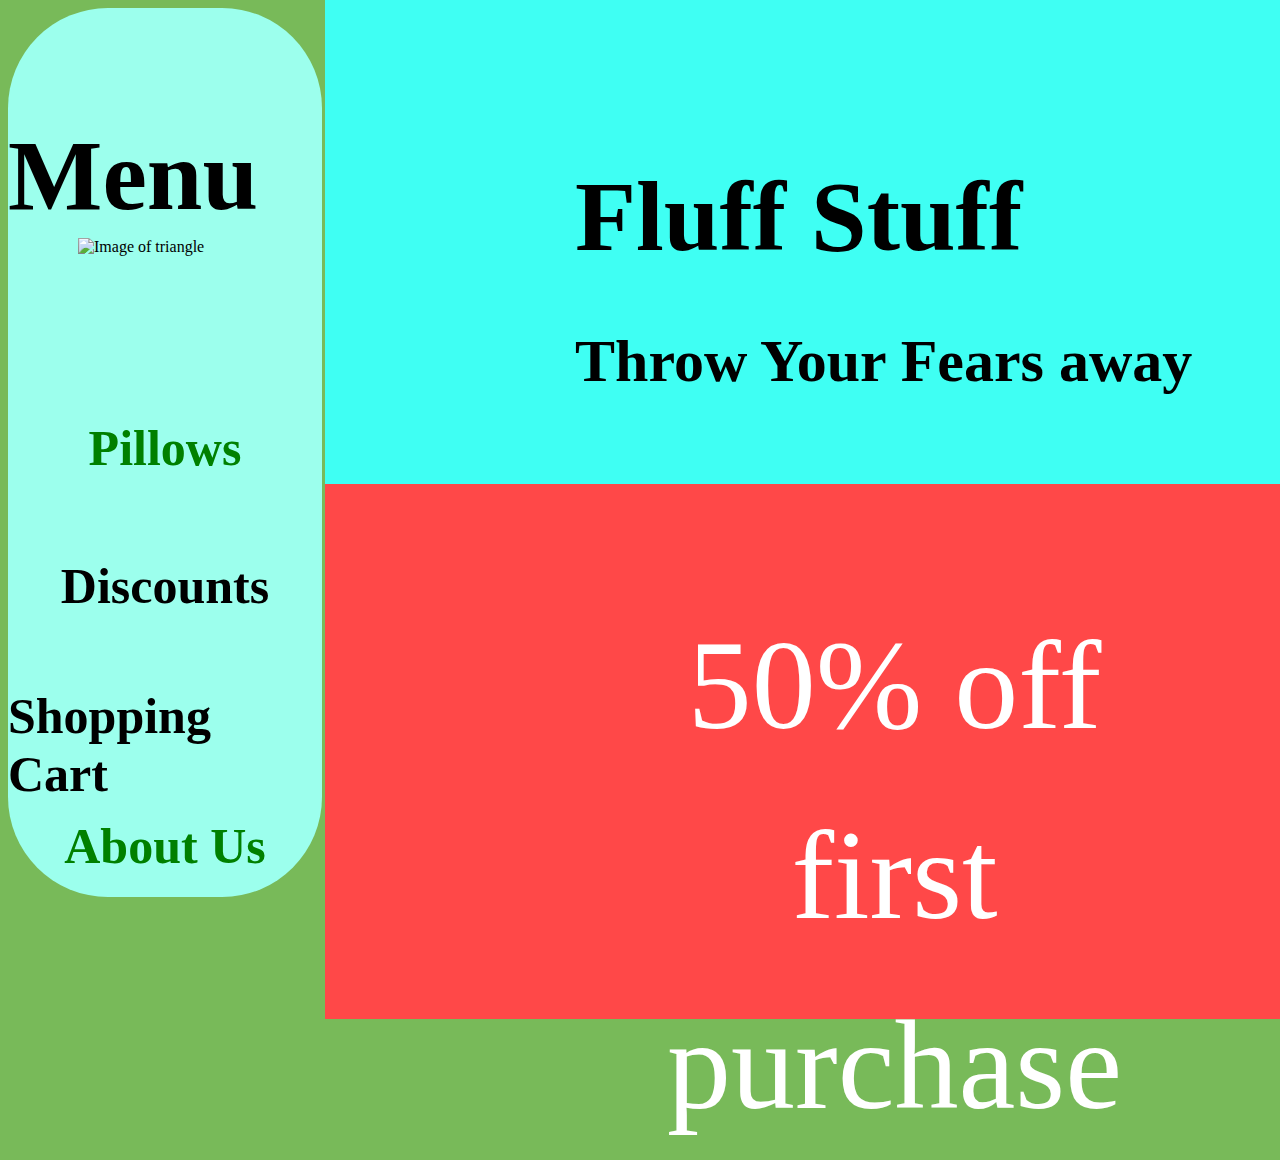
==== index.html @ adadfef4 "Renamed Index" ====
<!DOCTYPE html>
<html lang="en">
  <!-- Below is the header tag on HTML providigng the important introductory information to the page-->
<head>
  <meta charset="UTF-8">
  <meta http-equiv="X-UA-Compatible" content="IE=edge">
  <meta name="viewport" content="width=device-width, initial-scale=1.0">

  <link rel="stylesheet" href = "styles.css">
  <title>Home Page</title>
</head>
<!-- This is the body of the HTML code where the code is inputted.  -->
<body>
  <!-- This is the Div of the Title square and all the text elements within it.  -->
  <div class="titlesquare">
    <h1 class="MainTitle">Fluff Stuff</h1>
    <h2 class="tagline"> Throw Your Fears away</h2>
  </div>
  <!-- This is the Div of the Discount square and all the text elements within it.  -->
  <div class ="discountsquare">
    <h2 class="sales"> 50% off first purchase </h2>
  </div>  
  <!-- This is the Div of the Menu square and all the text elements within it.  -->
  <div class="menusquare">
    <div class= "menutitle"> Menu </div>
      <div class="triangle">
       <img src="https://upload.wikimedia.org/wikipedia/commons/thumb/3/3e/Black_triangle_with_thick_white_border.svg/1200px-Black_triangle_with_thick_white_border.svg.png" alt="Image of triangle" class="standardcouchpillowphoto">
    <div class="menu-row">
    </div>
    </div>
    <!-- Each row of the menu item is seen here with two links -->
    <div class="menu-row">
      <h2 class="menu-text"> <a href="http://127.0.0.1:5500/ProductBrowsingPage.html">
        <!-- <u> -->
        Pillows
      <!-- </u> -->
        </a>
      </h2>
      <div class="triangle2"></div>
    </div>
    
    <div class="menu-row">
      <h3 class="menu-text">
        Discounts
      </h3>
    </div>
    <div class="menu-row">
      <h3 class="menu-text">
        Shopping Cart
      </h3>
    </div>
    <div class="menu-row">
      <h3 class="menu-text"> <a href="http://127.0.0.1:5500/Aboutus.html">
        About Us
      </a>
      </h3>
    </div>


</body>
</html>
---- styles.css ----
/* Color of the background of the webpage */
body{
    background-color: #78BA59;
}
/* UNIVERSAL MENU BAR FOR ALL PAGES */
/* the below methods are all part of the menu option/characters on all web page */

    
.menusquare{
    flex-direction: column;   
    display: flex;
    width: 314px;
    height: 889px;
    justify-content:space-evenly;
    background: #9CFFED;
    border-radius: 100px;
    }
.triangle {
    position: relative;
    left: -230px;
    top: -20px;
     }
    
.menu-text{
    font-size: 50px;
    font-family: "Loved by the King"
}

.menu-row{
    height: 30px;
    display: flex;
    justify-content: center;

}

.menutitle{
    /* position: absolute;
    width: 285px; */
    height: 40px;
    /* left: 15px;
    top: 0px; */
    font-family: "Open Sans";
    font-style: normal;
    font-weight: bold;
    font-size: 100px;
    line-height: 136px;
    
    color: #000000;
    }
    
#pillowsmain{
        position: absolute;
        width: 144px;
        height: 102px;
        left: 86px;
        top: 305px;
        font-family: "Loved by the King";
        font-style: normal;
        font-weight: normal;
        font-size: 50px;
        line-height: 86px;
        text-align: center;
        color: #000000;
    }
    
#discountsmain{
        position: absolute;
        width: 144px;
        height: 102px;
        left: 86px;
        top: 415px;
        font-family: "Loved by the King";
        font-style: normal;
        font-weight: normal;
        font-size: 50px;
        line-height: 86px;
        text-align: center;
        color: #000000;
    }
    /* Only for Product Browsing Page */
#DiscountApplied{
        font-family: "Open Sans";
        font-style: normal;
        font-weight: bold;
        font-size: 18px;
        line-height: 50px;
        text-align: center;
        width: 174.49px;
        height: 31.63px;
        left: 130px;
        top: 150px;

        color: #FFFFFF;

        position: absolute;
        width: 209.18px;
        height: 50px;
        left: 130px;
        top: 620px;

        background: #770000;
        border-radius: 100px;

    }
    
#shoppingmain{
        position: absolute;
        width: 144px;
        height: 102px;
        left: 86px;
        top: 528px;
        font-family: "Loved by the King";
        font-style: normal;
        font-weight: normal;
        font-size: 50px;
        line-height: 80px;
        text-align: center;
        color: #000000;
    }
    
#aboutusmain{
        position: absolute;
        width: 144px;
        height: 102px;
        left: 86px;
        top: 700px;
        font-family: "Loved by the King";
        font-style: normal;
        font-weight: normal;
        font-size: 50px;
        line-height: 86px;
        text-align: center;
        color: #000000;
    }

    /* HOME PAGE */
/* the main title on the home page */
.MainTitle{
    position: absolute;
    width: 497px;
    height: 136px;
    left: 250px;
    top: 82px;
    font-family: "Open Sans";
    font-style: normal;
    font-weight: bold;
    font-size: 100px;
    line-height: 136px;
    color: #000000;

}
.titlesquare{
    position: absolute;
    width: 1115px;
    height: 484px;
    left: 325px;
    top: 0px;
    background: #3FFFF3;
    }
/* the tag line on the home page */
.tagline{
    position: absolute;
    width: 792px;
    height: 75px;
    left: 250px;
    top: 270px;
    font-family: "Open Sans";
    font-style: normal;
    font-weight: bold;
    font-size: 60px;
    line-height: 82px;
    color: #000000;

}
/* the discount section on the home page */
.sales{
    position: absolute;
    width: 539px;
    height: 442px;
    left: 300px;
    top: 0px;
    font-family: "Loved by the King";
    font-style: normal;
    font-weight: normal;
    font-size: 800%;
    line-height: 190px;
    text-align: center;

color: #FFFFFF; 
}
.discountsquare{
    position: absolute;
    width: 1115px;
    height: 535px;
    left: 325px;
    top: 484px;
    
    background: #FF4848;
    }


    /* PRODUCT BROWING PAGE */


/* Universal Header */
.Mainheader{
    position: relative;
    width: 350px;
    height: 295px;
    left: 400px;
    top: -150px;
    font-family: Loved by the King;
    font-style: normal;
    font-weight: normal;
    font-size: 200px;
    line-height: 345px;
    text-align: center;
    color: #FFFFFF;
}
.titlesquareproductpage{
    position: absolute;
    width: 1095px;
    height: 306px;
    left: 341px;
    top: -17px;
    background: #FF4848;

}
.headersquare{
    position: absolute;
    width: 1095px;
    height: 306px;
    left: 341px;
    top: 0px;

    background: #FF4848;
}

/* Main body of items page */

.listofallitems{
    position: absolute;
    width: 1096px;
    height: 705px;
    left: 340px;
    top: 300px;
    background: #273454;
}
/* Couchpillowtext */

#standardcouchpillow{
    /* width: 243px;
    height: 109px;
    left: 100px; */
    display:flex;
    flex-direction:row;
    font-family: "Open Sans";
    font-style: normal;
    font-weight: normal;
    font-size: 40px;
    line-height: 54px;
    text-align: center;
    color: #FFFFFF;
}
/* Couchpillow image */
.standardcouchpillowphoto{
    position: absolute;
    width: 173px;
    height: 152px;
    left: 300px;
    top: 10px;
}
/* select a size for couch pillow */
#selectasize1{
    position: relative;
    width: 122px;
    height: 26px;
    left: 500px;
    top: -152px; 
    background: #579B00;
    border-radius: 100px;
    font-family: Loved by the King;
    font-style: normal;
    font-weight: normal;
    font-size: 20px;
    line-height: 35px;
    color: #FFFFFF;
    text-align: center;
} 


.size{
justify-content: space-evenly;
}
/* select a color for couch pillow */
 #selectacolor1
{
position: absolute;
width: 122px;
height: 26px;
left: 500px;
top: 100px;

background: #579B00;
border-radius: 100px;

font-family: Loved by the King;
font-style: normal;
font-weight: normal;
font-size: 20px;
line-height: 35px;
color: #FFFFFF;

text-align: center;
} 
.color{
    justify-content: space-evenly;
}
/* select red for couch pillow */
#red1{
position: absolute;
width: 58px;
height: 43px;
left: 670px;
top: 100px;

background: #FFFFFF;
font-family: Loved by the King;
font-style: normal;
font-weight: normal;
font-size: 25px;
line-height: 43px;
text-align: center;

color: #FF0000;
}
/* select blue for couch pillow */
#blue1{
position: absolute;
width: 58px;
height: 43px;
left: 760px;
top: 100px;

background: #FFFFFF;
font-family: Loved by the King;
font-style: normal;
font-weight: normal;
font-size: 25px;
line-height: 43px;
text-align: center;

color: #00A3FF;
}
/* select green for couch pillow */
#green1{
position: absolute;
width: 58px;
height: 43px;
left: 850px;
top: 100px;
background: #FFFFFF;

font-family: Loved by the King;
font-style: normal;
font-weight: normal;
font-size: 25px;
line-height: 43px;
text-align: center;

color: #2D971C;

}
/* select to learn more for couch pillow */
#options1
{
    font-family: Loved by the King;
    font-style: normal;
    font-weight: normal;
    font-size: 20px;
    line-height: 25px;
        
    text-align: center;
        
    color: #FFFFFF;

    position: absolute;
    width: 122px;
    height: 26px;
    left: 960px;
    top: 130px;

    border: 1px solid #000000;
    box-sizing: border-box;
    border-radius: 100px;
}
/* select smallfor couch pillow */
#small1{
    position: absolute;
    width: 58px;
    height: 43px;
    left: 670px;
    top: 16px;
    background: #FFFFFF;
    font-family: Loved by the King;
    font-style: normal;
    font-weight: normal;
    font-size: 25px;
    line-height: 43px;
    text-align: center;
    color: #000000;
}
/* select medium for couch pillow */
#medium1{
    position: absolute;
    width: 58px;
    height: 43px;
    left: 760px;
    top: 16px;
    background: #FFFFFF;
    font-family: Loved by the King;
    font-style: normal;
    font-weight: normal;
    font-size: 25px;
    line-height: 43px;
    text-align: center;
    color: #000000;
    
}
/* select large for couch pillow */
#large1{
    position: absolute;
    width: 58px;
    height: 43px;
    left: 850px;
    top: 16px;
    background: #FFFFFF;
    font-family: Loved by the King;
    font-style: normal;
    font-weight: normal;
    font-size: 25px;
    line-height: 43px;
    text-align: center;
    color: #000000;

}
/* The same is done for all the pillows */
#bedpillow{
    position: absolute;
    width: 243px;
    height: 109px;
    left: 20px;
    top: 200px;
    font-family: "Open Sans";
    font-style: normal;
    font-weight: normal;
    font-size: 40px;
    line-height: 54px;
    text-align: center;
    color: #FFFFFF;


}
.bedpillowphoto{
    position: absolute;
    width: 173px;
    height: 152px;
    left: 300px;
    top: 185px;
}  
#selectasize2{
    position: absolute;
    width: 122px;
    height: 26px;
    left: 500px;
    top: 190px;
    
    background: #579B00;
    border-radius: 100px;
    
    font-family: Loved by the King;
    font-style: normal;
    font-weight: normal;
    font-size: 20px;
    line-height: 35px;
    color: #FFFFFF;
    
    text-align: center;
    }
    
#selectacolor2
    {
    position: absolute;
    width: 122px;
    height: 26px;
    left: 500px;
    top: 280px;
    background: #579B00;
    border-radius: 100px;
    font-family: Loved by the King;
    font-style: normal;
    font-weight: normal;
    font-size: 20px;
    line-height: 35px;
    color: #FFFFFF;
    text-align: center;
    }
#red2{
    position: absolute;
    width: 58px;
    height: 43px;
    left: 670px;
    top: 275px;
    background: #FFFFFF;
    font-family: Loved by the King;
    font-style: normal;
    font-weight: normal;
    font-size: 25px;
    line-height: 43px;
    text-align: center;

color: #FF0000;
    }
#blue2{
    position: absolute;
    width: 58px;
    height: 43px;
    left: 760px;
    top: 275px;
    background: #FFFFFF;
    font-family: Loved by the King;
    font-style: normal;
    font-weight: normal;
    font-size: 25px;
    line-height: 43px;
    text-align: center;

color: #00A3FF;
    }

#green2{
    position: absolute;
    width: 58px;
    height: 43px;
    left: 850px;
    top: 275px;
    background: #FFFFFF;
    font-family: Loved by the King;
    font-style: normal;
    font-weight: normal;
    font-size: 25px;
    line-height: 43px;
    text-align: center;
    color: #2D971C;


    }

    #small2{
        position: absolute;
        width: 58px;
        height: 43px;
        left: 670px;
        top: 191px;
        background: #FFFFFF;
        font-family: Loved by the King;
        font-style: normal;
        font-weight: normal;
        font-size: 25px;
        line-height: 43px;
        text-align: center;
        color: #000000;
        }
        
     #medium2{
        position: absolute;
        width: 58px;
        height: 43px;
        left: 760px;
        top: 191px;
        background: #FFFFFF;
        font-family: Loved by the King;
        font-style: normal;
        font-weight: normal;
        font-size: 25px;
        line-height: 43px;
        text-align: center;
        color: #000000;
            
        }
        
    #large2{
        position: absolute;
        width: 58px;
        height: 43px;
        left: 850px;
        top: 191px;
        background: #FFFFFF;
        font-family: Loved by the King;
        font-style: normal;
        font-weight: normal;
        font-size: 25px;
        line-height: 43px;
        text-align: center;
        color: #000000;
        
        }
#options2{
        font-family: Loved by the King;
        font-style: normal;
        font-weight: normal;
        font-size: 20px;
        line-height: 25px;
       text-align: center;
       color: #FFFFFF;
       position: absolute;
       width: 122px;
       height: 26px;
       left: 960px;
       top: 305px;
       border: 1px solid #000000;
       box-sizing: border-box;
       border-radius: 100px;        
    }



#roundpillow{
    position: absolute;
    width: 243px;
    height: 109px;
    left: 20px;
    top: 380px;
    font-family: "Open Sans";
    font-style: normal;
    font-weight: normal;
    font-size: 40px;
    line-height: 54px;
    text-align: center;
    color: #FFFFFF;
}
.roundpillowphoto{
    position: absolute;
    width: 173px;
    height: 152px;
    left: 300px;
    top: 360px;
}
#selectasize3{
    position: absolute;
    width: 122px;
    height: 26px;
    left: 500px;
    top: 370px;
    background: #579B00;
    border-radius: 100px;
    font-family: "Loved by the King";
    font-style: normal;
    font-weight: normal;
    font-size: 20px;
    line-height: 35px;
    color: #FFFFFF;
    text-align: center;
    }
    
#selectacolor3
    {
    position: absolute;
    width: 122px;
    height: 26px;
    left: 500px;
    top: 460px;  
    background: #579B00;
    border-radius: 100px;
    font-family: Loved by the King;
    font-style: normal;
    font-weight: normal;
    font-size: 20px;
    line-height: 35px;
    color: #FFFFFF; 
    text-align: center;
    }
#red3{
    position: absolute;
    width: 58px;
    height: 43px;
    left: 670px;
    top: 457px;
     background: #FFFFFF;
     font-family: Loved by the King;
     font-style: normal;
     font-weight: normal;
     font-size: 25px;
     line-height: 43px;
     text-align: center;
    
    color: #FF0000;
    }
#blue3{
     position: absolute;
     width: 58px;
     height: 43px;
     left: 760px;
     top: 457px;
    background: #FFFFFF;
    font-family: Loved by the King;
    font-style: normal;
    font-weight: normal;
    font-size: 25px;
    line-height: 43px;
    text-align: center;
    color: #00A3FF;
        }
    
    #green3{
    position: absolute;
    width: 58px;
    height: 43px;
    left: 850px;
    top: 457px;
    background: #FFFFFF;
    font-family: Loved by the King;
    font-style: normal;
    font-weight: normal;
    font-size: 25px;
    line-height: 43px;
    text-align: center;
    
    color: #2D971C;
    
    
        }
    #small3
    {
        position: absolute;
         width: 58px;
         height: 43px;
         left: 670px;
         top: 366px;
         background: #FFFFFF;
         font-family: Loved by the King;
         font-style: normal;
        font-weight: normal;
         font-size: 25px;
         line-height: 43px;
        text-align: center;
        color: #000000;
         } 
            
    #medium3{
            position: absolute;
            width: 58px;
            height: 43px;
            left: 760px;
            top: 366px;
            background: #FFFFFF;
            font-family: Loved by the King;
            font-style: normal;
            font-weight: normal;
            font-size: 25px;
            line-height: 43px;
            text-align: center;
            color: #000000;
                
            }
            
     #large3{
            position: absolute;
            width: 58px;
            height: 43px;
            left: 850px;
            top: 366px;
            background: #FFFFFF;
            font-family: Loved by the King;
            font-style: normal;
            font-weight: normal;
            font-size: 25px;
            line-height: 43px;
            text-align: center;
            color: #000000;
            }

     #options3{
        font-family: Loved by the King;
        font-style: normal;
        font-weight: normal;
        font-size: 20px;
        line-height: 25px;
       text-align: center;
       color: #FFFFFF;
       position: absolute;
       width: 122px;
       height: 26px;
       left: 960px;
       top: 480px;
       border: 1px solid #000000;
       box-sizing: border-box;
       border-radius: 100px;     
        }


#floorpoofpillow{
    position: absolute;
    width: 243px;
    height: 109px;
    left: 20px;
    top: 520px;

    font-family: Open Sans;
    font-style: normal;
    font-weight: normal;
    font-size: 40px;
    line-height: 54px;
    text-align: center;
    color: #FFFFFF;
}
.floorpoofpillowphoto{
    position: absolute;
    width: 173px;
    height: 152px;
    left: 300px;
    top: 535px;

}

#selectasize4{
    position: absolute;
    width: 122px;
    height: 26px;
    left: 500px;
    top: 550px;
    
    background: #579B00;
    border-radius: 100px;
    
    font-family: Loved by the King;
    font-style: normal;
    font-weight: normal;
    font-size: 20px;
    line-height: 35px;
    color: #FFFFFF;
    
    text-align: center;
    }
    
#selectacolor4{
        position: absolute;
        width: 122px;
        height: 26px;
        left: 500px;
        top: 650px;
        
        background: #579B00;
        border-radius: 100px;
        
        font-family: Loved by the King;
        font-style: normal;
        font-weight: normal;
        font-size: 20px;
        line-height: 35px;
        color: #FFFFFF;
        
        text-align: center;
    }
#red4{
        position: absolute;
        width: 58px;
        height: 43px;
        left: 670px;
        top: 635px;

        background: #FFFFFF;
        font-family: Loved by the King;
        font-style: normal;
        font-weight: normal;
        font-size: 25px;
        line-height: 43px;
        text-align: center;

    color: #FF0000;
    }
    #blue4{
    position: absolute;
        width: 58px;
        height: 43px;
        left: 760px;
        top: 635px;
    
        background: #FFFFFF;
        font-family: Loved by the King;
        font-style: normal;
        font-weight: normal;
        font-size: 25px;
        line-height: 43px;
        text-align: center;
    
    color: #00A3FF;
    }

    #green4{
        position: absolute;
        width: 58px;
        height: 43px;
        left: 850px;
        top: 635px;
        background: #FFFFFF;
    
        font-family: Loved by the King;
        font-style: normal;
        font-weight: normal;
        font-size: 25px;
        line-height: 43px;
        text-align: center;
    
        color: #2D971C;
    

    }

    #small4{
        position: absolute;
        width: 58px;
        height: 43px;
        left: 670px;
        top: 551px;
        background: #FFFFFF;
        font-family: Loved by the King;
        font-style: normal;
        font-weight: normal;
        font-size: 25px;
        line-height: 43px;
        text-align: center;
        color: #000000;
        }

    #medium4{
         position: absolute;
         width: 58px;
         height: 43px;
         left: 760px;
         top: 551px;
         background: #FFFFFF;
         font-family: Loved by the King;
         font-style: normal;
          font-weight: normal;
         font-size: 25px;
         line-height: 43px;
         text-align: center;
         color: #000000;
         }
    #large4{
        position: absolute;
         width: 58px;
         height: 43px;
         left: 850px;
         top: 551px;
         background: #FFFFFF;
         font-family: Loved by the King;
         font-style: normal;
          font-weight: normal;
         font-size: 25px;
         line-height: 43px;
         text-align: center;
         color: #000000;
         }
        #options4{
         font-family: Loved by the King;
         font-style: normal;
         font-weight: normal;
         font-size: 20px;
         line-height: 25px;
        text-align: center;
        color: #FFFFFF;
        position: absolute;
        width: 122px;
        height: 26px;
        left: 960px;
        top: 655px;
        border: 1px solid #000000;
        box-sizing: border-box;
        border-radius: 100px;     
         } 

/* Final Product Page close up on a standard couch pillow */
    
.maintext{
    display: flex;  
    flex-direction: column
    }
            
.sizeandcolor{
     display: flex;
    flex-direction:column;
    flex-wrap: wrap;
    }
         
.standardcouchpillowphoto1{
     position: absolute;
     width: 371px;
     height: 326px;
     left: 351px;
     top: 302px;
    }
 .standardcouchpillowFinal{
    position: absolute;
    width: 359.11px;
    height: 490.35px;
    left: 370px;
    top: 590px;

    font-family: "Open Sans";
    font-style: normal;
    font-weight: normal;
    font-size: 81.3856px;
    line-height: 111px;
    text-align: center;

    color: #FFFFFF;
        }
    #selectasize5{
        position: absolute;
        width: 352.06px;
        height: 75.03px;
        left: 730px;
        top: 360px;
        
        background: #579B00;
        border-radius: 288.571px;
        position: absolute;
        
        font-family: Loved by the King;
        font-style: normal;
        font-weight: normal;
        font-size: 57.7143px;
        line-height: 100px;
        text-align: center;
        
        color: #FFFFFF;
    }
#small5{
        position: absolute;
     width: 151.32px;
     height: 112px;
     left: 750px;
     top: 456px;
    background: #FFFFFF;

    font-family: Loved by the King;
    font-style: normal;
    font-weight: normal;
    font-size: 64.5349px;
    line-height: 111px;
    text-align: center;

        color: #000000;
        }   

#medium5{
background: #FFFFFF;
position: absolute;
width: 151.32px;
height: 112.17px;
left: 1000px;
top: 456px;

font-family: Loved by the King;
font-style: normal;
font-weight: normal;
font-size: 64.5349px;
line-height: 113px;
text-align: center;

color: #000000;
    }   

    
#large5{
    position: absolute;
    width: 151.32px;
    height: 112px;
    left: 1250px;
    top: 456px;
       
   background: #FFFFFF;


font-family: Loved by the King;
font-style: normal;
font-weight: normal;
font-size: 64.5349px;
line-height: 111px;
text-align: center;
    
    color: #000000;



}
 #selectacolor5{
    /* position: absolute;
    width: 352.06px;
    height: 75.03px;
    left: 630px;
    top: 637.43px; */
    
    background: #579B00;
    border-radius: 288.571px;
    position: absolute;
    width: 352.06px;
    height: 75.03px;
    left: 730px;
    top: 637px;
    
    font-family: Loved by the King;
    font-style: normal;
    font-weight: normal;
    font-size: 57.7143px;
    line-height: 100px;
    text-align: center;
    
    color: #FFFFFF;

    }

    #red5{
    position: absolute;
     width: 151.32px;
     height: 112px;
     left: 750px;
     top: 733px;
        
    background: #FFFFFF;


font-family: Loved by the King;
font-style: normal;
font-weight: normal;
font-size: 64.5349px;
line-height: 111px;
text-align: center;

color: #FF0000;

}

#blue5{
    position: absolute;
    width: 151.32px;
    height: 112px;
    left: 1000px;
    top: 733px;
       
   background: #FFFFFF;


font-family: Loved by the King;
font-style: normal;
font-weight: normal;
font-size: 64.5349px;
line-height: 111px;
text-align: center;

color: #00A3FF;
 }

#green5{
    position: absolute;
    width: 151.32px;
    height: 112px;
    left: 1250px;
    top: 733px;
       
   background: #FFFFFF;


font-family: Loved by the King;
font-style: normal;
font-weight: normal;
font-size: 64.5349px;
line-height: 111px;
text-align: center;

color: #2D971C;
    }

 #options5{

    position: absolute;
    width: 330.12px;
    height: 68.88px;
    left: 1093px;
    top: 887.25px;
    background: #008A58;
    border: 2.375px solid #000000;
    box-sizing: border-box;
    border-radius: 237.5px;
    font-family: "Loved by the King";
    font-style: normal;
    font-weight: normal;
    font-size: 47.5px;
    line-height: 82px;
    text-align: center;

    color: #FFFFFF;
}

/* About Us Page */

.aboutusbox{

position: absolute;
width: 1249px;
height: 634px;
left: 78px;
top: 195px;
    
background: #FFFFFF;
border-radius: 100px;
}

.aboutustitle{
    position: relative;
    /* width: 192px; */
    height: 100px;
    left: 490px;
    top: -25px;
    
    font-family: Loved by the King;
font-style: normal;
font-weight: normal;
font-size: 70px;
line-height: 121px;


}

.aboutustext{
position: absolute;
width: 1040px;
height: 458px;
left: 113px;
top: 150px;

font-family: "Loved by the King";
font-style: normal;
font-weight: normal;
font-size: 40px;
line-height: 35px;

color: #000000;
} 

.aboutustitlebox{
position: absolute;
width: 1009px;
height: 93px;
left: 122px;
top: 65px;

    color: #000000;
    
    border: 1px solid #000000;
}


/* Change the link color */

a:link {
    color: green;
    background-color: transparent;
    text-decoration: none;
  }
  
  a:visited {
    color: orangered;
    background-color: transparent;
    text-decoration: none;
  }
  
  a:hover {
    color: red;
    background-color: transparent;
    text-decoration: underline;
  }
  
  a:active {
    color: yellow;
    background-color: transparent;
    text-decoration: underline;
  }
  /* Code Idea for changing link colors from https://www.w3schools.com/html/html_links_colors.asp */
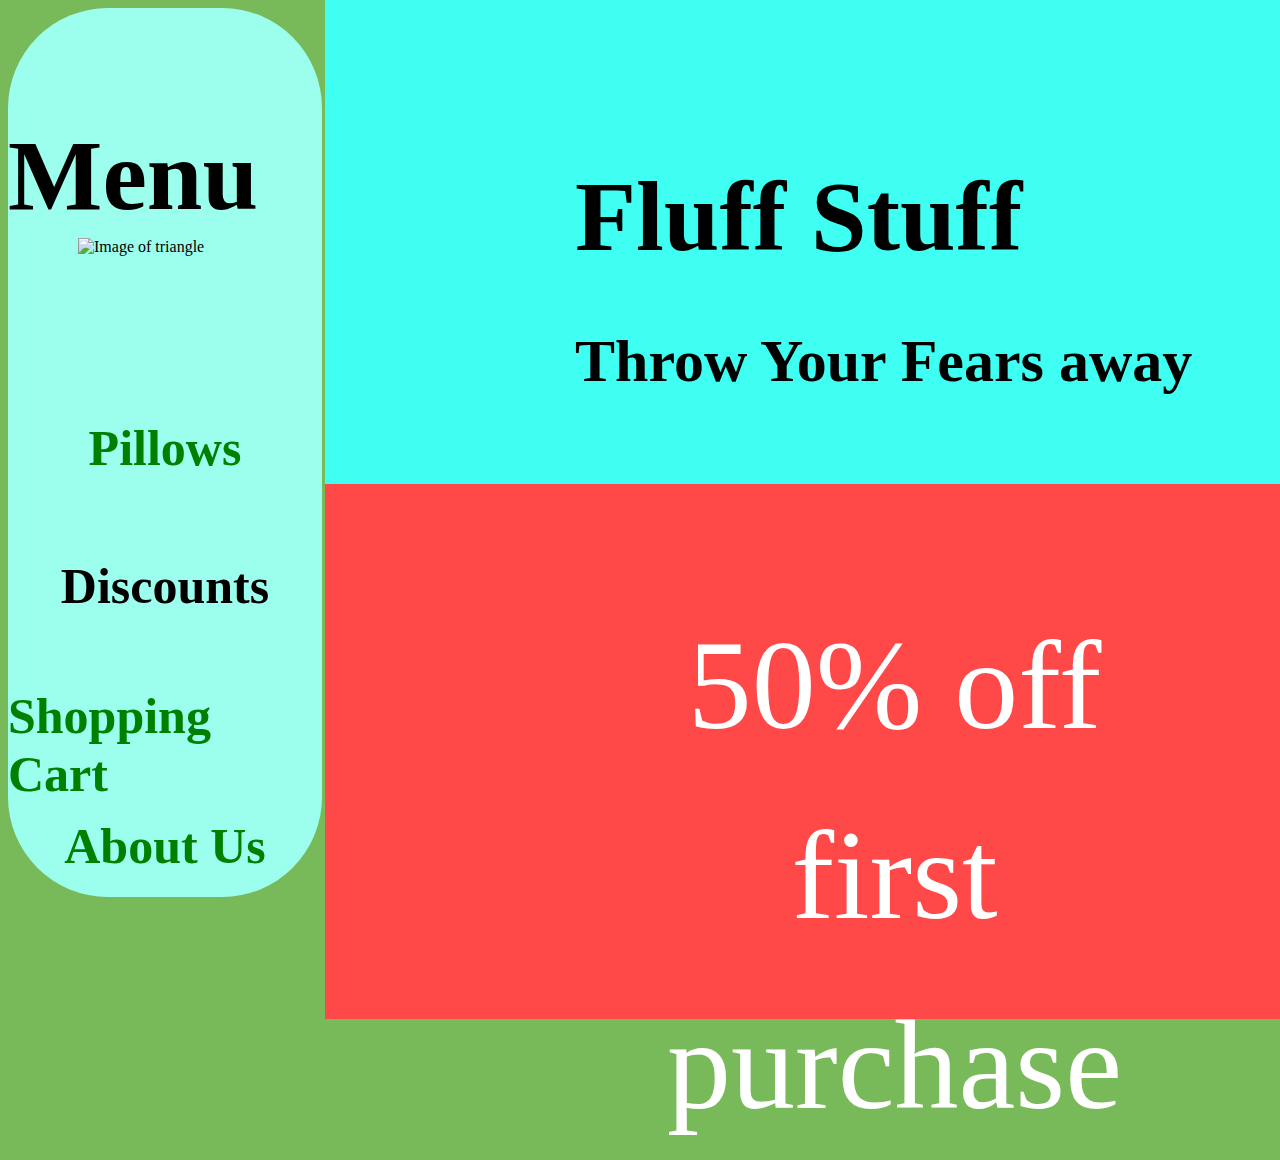
==== commit 7d30c4c6: "Homework6A" ====
--- a/index.html
+++ b/index.html
@@ -30,7 +30,7 @@
     </div>
     <!-- Each row of the menu item is seen here with two links -->
     <div class="menu-row">
-      <h2 class="menu-text"> <a href="http://127.0.0.1:5500/ProductBrowsingPage.html">
+      <h2 class="menu-text"> <a href="./ProductBrowsingPage.html">
         <!-- <u> -->
         Pillows
       <!-- </u> -->
@@ -45,12 +45,13 @@
       </h3>
     </div>
     <div class="menu-row">
-      <h3 class="menu-text">
+      <h3 class="menu-text"> <a href = "./Shopping cart.html">
         Shopping Cart
+      </a>
       </h3>
     </div>
     <div class="menu-row">
-      <h3 class="menu-text"> <a href="http://127.0.0.1:5500/Aboutus.html">
+      <h3 class="menu-text"> <a href="./Aboutus.html">
         About Us
       </a>
       </h3>
--- a/styles.css
+++ b/styles.css
@@ -208,12 +208,12 @@
     width: 350px;
     height: 295px;
     left: 400px;
-    top: -150px;
-    font-family: Loved by the King;
-    font-style: normal;
-    font-weight: normal;
-    font-size: 200px;
-    line-height: 345px;
+    top: -114px;
+    font-family: "Loved by the King";
+    font-style: normal;
+    font-weight: normal;
+    font-size: 120px;
+    line-height: 400px;
     text-align: center;
     color: #FFFFFF;
 }
@@ -279,7 +279,7 @@
     top: -152px; 
     background: #579B00;
     border-radius: 100px;
-    font-family: Loved by the King;
+    font-family: "Loved by the King";
     font-style: normal;
     font-weight: normal;
     font-size: 20px;
@@ -304,7 +304,7 @@
 background: #579B00;
 border-radius: 100px;
 
-font-family: Loved by the King;
+font-family: "Loved by the King";
 font-style: normal;
 font-weight: normal;
 font-size: 20px;
@@ -325,7 +325,7 @@
 top: 100px;
 
 background: #FFFFFF;
-font-family: Loved by the King;
+font-family: "Loved by the King";
 font-style: normal;
 font-weight: normal;
 font-size: 25px;
@@ -343,7 +343,7 @@
 top: 100px;
 
 background: #FFFFFF;
-font-family: Loved by the King;
+font-family: "Loved by the King";
 font-style: normal;
 font-weight: normal;
 font-size: 25px;
@@ -361,7 +361,7 @@
 top: 100px;
 background: #FFFFFF;
 
-font-family: Loved by the King;
+font-family: "Loved by the King";
 font-style: normal;
 font-weight: normal;
 font-size: 25px;
@@ -374,7 +374,7 @@
 /* select to learn more for couch pillow */
 #options1
 {
-    font-family: Loved by the King;
+    font-family: "Loved by the King";
     font-style: normal;
     font-weight: normal;
     font-size: 20px;
@@ -402,7 +402,7 @@
     left: 670px;
     top: 16px;
     background: #FFFFFF;
-    font-family: Loved by the King;
+    font-family: "Loved by the King";
     font-style: normal;
     font-weight: normal;
     font-size: 25px;
@@ -418,7 +418,7 @@
     left: 760px;
     top: 16px;
     background: #FFFFFF;
-    font-family: Loved by the King;
+    font-family: "Loved by the King";
     font-style: normal;
     font-weight: normal;
     font-size: 25px;
@@ -435,7 +435,7 @@
     left: 850px;
     top: 16px;
     background: #FFFFFF;
-    font-family: Loved by the King;
+    font-family: "Loved by the King";
     font-style: normal;
     font-weight: normal;
     font-size: 25px;
@@ -528,7 +528,7 @@
     left: 760px;
     top: 275px;
     background: #FFFFFF;
-    font-family: Loved by the King;
+    font-family: "Loved by the King";
     font-style: normal;
     font-weight: normal;
     font-size: 25px;
@@ -545,7 +545,7 @@
     left: 850px;
     top: 275px;
     background: #FFFFFF;
-    font-family: Loved by the King;
+    font-family: "Loved by the King";
     font-style: normal;
     font-weight: normal;
     font-size: 25px;
@@ -563,7 +563,7 @@
         left: 670px;
         top: 191px;
         background: #FFFFFF;
-        font-family: Loved by the King;
+        font-family: "Loved by the King";
         font-style: normal;
         font-weight: normal;
         font-size: 25px;
@@ -579,7 +579,7 @@
         left: 760px;
         top: 191px;
         background: #FFFFFF;
-        font-family: Loved by the King;
+        font-family: "Loved by the King";
         font-style: normal;
         font-weight: normal;
         font-size: 25px;
@@ -596,7 +596,7 @@
         left: 850px;
         top: 191px;
         background: #FFFFFF;
-        font-family: Loved by the King;
+        font-family: "Loved by the King";
         font-style: normal;
         font-weight: normal;
         font-size: 25px;
@@ -606,7 +606,7 @@
         
         }
 #options2{
-        font-family: Loved by the King;
+        font-family: "Loved by the King";
         font-style: normal;
         font-weight: normal;
         font-size: 20px;
@@ -687,7 +687,7 @@
     left: 670px;
     top: 457px;
      background: #FFFFFF;
-     font-family: Loved by the King;
+     font-family: "Loved by the King";
      font-style: normal;
      font-weight: normal;
      font-size: 25px;
@@ -703,7 +703,7 @@
      left: 760px;
      top: 457px;
     background: #FFFFFF;
-    font-family: Loved by the King;
+    font-family: "Loved by the King";
     font-style: normal;
     font-weight: normal;
     font-size: 25px;
@@ -719,7 +719,7 @@
     left: 850px;
     top: 457px;
     background: #FFFFFF;
-    font-family: Loved by the King;
+    font-family: "Loved by the King";
     font-style: normal;
     font-weight: normal;
     font-size: 25px;
@@ -738,7 +738,7 @@
          left: 670px;
          top: 366px;
          background: #FFFFFF;
-         font-family: Loved by the King;
+         font-family: "Loved by the King";
          font-style: normal;
         font-weight: normal;
          font-size: 25px;
@@ -754,7 +754,7 @@
             left: 760px;
             top: 366px;
             background: #FFFFFF;
-            font-family: Loved by the King;
+            font-family: "Loved by the King";
             font-style: normal;
             font-weight: normal;
             font-size: 25px;
@@ -771,7 +771,7 @@
             left: 850px;
             top: 366px;
             background: #FFFFFF;
-            font-family: Loved by the King;
+            font-family: "Loved by the King";
             font-style: normal;
             font-weight: normal;
             font-size: 25px;
@@ -781,7 +781,7 @@
             }
 
      #options3{
-        font-family: Loved by the King;
+        font-family: "Loved by the King";
         font-style: normal;
         font-weight: normal;
         font-size: 20px;
@@ -806,7 +806,7 @@
     left: 20px;
     top: 520px;
 
-    font-family: Open Sans;
+    font-family: "Open Sans";
     font-style: normal;
     font-weight: normal;
     font-size: 40px;
@@ -833,7 +833,7 @@
     background: #579B00;
     border-radius: 100px;
     
-    font-family: Loved by the King;
+    font-family: "Loved by the King";
     font-style: normal;
     font-weight: normal;
     font-size: 20px;
@@ -853,7 +853,7 @@
         background: #579B00;
         border-radius: 100px;
         
-        font-family: Loved by the King;
+        font-family: "Loved by the King";
         font-style: normal;
         font-weight: normal;
         font-size: 20px;
@@ -870,7 +870,7 @@
         top: 635px;
 
         background: #FFFFFF;
-        font-family: Loved by the King;
+        font-family: "Loved by the King";
         font-style: normal;
         font-weight: normal;
         font-size: 25px;
@@ -887,7 +887,7 @@
         top: 635px;
     
         background: #FFFFFF;
-        font-family: Loved by the King;
+        font-family: "Loved by the King";
         font-style: normal;
         font-weight: normal;
         font-size: 25px;
@@ -905,7 +905,7 @@
         top: 635px;
         background: #FFFFFF;
     
-        font-family: Loved by the King;
+        font-family: "Loved by the King";
         font-style: normal;
         font-weight: normal;
         font-size: 25px;
@@ -924,7 +924,7 @@
         left: 670px;
         top: 551px;
         background: #FFFFFF;
-        font-family: Loved by the King;
+        font-family: "Loved by the King";
         font-style: normal;
         font-weight: normal;
         font-size: 25px;
@@ -940,7 +940,7 @@
          left: 760px;
          top: 551px;
          background: #FFFFFF;
-         font-family: Loved by the King;
+         font-family: "Loved by the King";
          font-style: normal;
           font-weight: normal;
          font-size: 25px;
@@ -955,7 +955,7 @@
          left: 850px;
          top: 551px;
          background: #FFFFFF;
-         font-family: Loved by the King;
+         font-family: "Loved by the King";
          font-style: normal;
           font-weight: normal;
          font-size: 25px;
@@ -964,7 +964,7 @@
          color: #000000;
          }
         #options4{
-         font-family: Loved by the King;
+         font-family: "Loved by the King";
          font-style: normal;
          font-weight: normal;
          font-size: 20px;
@@ -998,8 +998,8 @@
      position: absolute;
      width: 371px;
      height: 326px;
-     left: 351px;
-     top: 302px;
+     left: 340px;
+     top: 300px;
     }
  .standardcouchpillowFinal{
     position: absolute;
@@ -1028,7 +1028,7 @@
         border-radius: 288.571px;
         position: absolute;
         
-        font-family: Loved by the King;
+        font-family: "Loved by the King";
         font-style: normal;
         font-weight: normal;
         font-size: 57.7143px;
@@ -1038,7 +1038,7 @@
         color: #FFFFFF;
     }
 #small5{
-        position: absolute;
+    position: absolute;
      width: 151.32px;
      height: 112px;
      left: 750px;
@@ -1063,7 +1063,7 @@
 left: 1000px;
 top: 456px;
 
-font-family: Loved by the King;
+font-family: "Loved by the King";
 font-style: normal;
 font-weight: normal;
 font-size: 64.5349px;
@@ -1084,7 +1084,7 @@
    background: #FFFFFF;
 
 
-font-family: Loved by the King;
+font-family: "Loved by the King";
 font-style: normal;
 font-weight: normal;
 font-size: 64.5349px;
@@ -1111,7 +1111,7 @@
     left: 730px;
     top: 637px;
     
-    font-family: Loved by the King;
+    font-family: "Loved by the King";
     font-style: normal;
     font-weight: normal;
     font-size: 57.7143px;
@@ -1132,7 +1132,7 @@
     background: #FFFFFF;
 
 
-font-family: Loved by the King;
+font-family: "Loved by the King";
 font-style: normal;
 font-weight: normal;
 font-size: 64.5349px;
@@ -1153,7 +1153,7 @@
    background: #FFFFFF;
 
 
-font-family: Loved by the King;
+font-family: "Loved by the King";
 font-style: normal;
 font-weight: normal;
 font-size: 64.5349px;
@@ -1173,7 +1173,7 @@
    background: #FFFFFF;
 
 
-font-family: Loved by the King;
+font-family: "Loved by the King";
 font-style: normal;
 font-weight: normal;
 font-size: 64.5349px;
@@ -1203,6 +1203,138 @@
 
     color: #FFFFFF;
 }
+#AddtoCart{
+
+background: #00FFA3;
+border: 2.375px solid #000000;
+box-sizing: border-box;
+border-radius: 237.5px;
+position: absolute;
+width: 215px;
+height: 70px;
+left: 832px;
+top: 890px;
+font-family: "Loved by the King";
+font-style: normal;
+font-weight: normal;
+font-size: 45px;
+line-height: 90px;
+text-align: center;
+color: #000000;
+}
+
+#Notification{
+    position: absolute;
+    background: #D50000;
+    position: absolute;
+    width: 30px;
+    height: 31px;
+    left: 1025px;
+    top: 915px;
+    border-radius: 100%;
+    font-family: "Open Sans";
+    font-style: normal;
+    font-weight: normal;
+    font-size: 16px;
+    line-height: 30px;
+    text-align: center;
+    color: #FFFFFF;
+    opacity:0%;
+
+}
+
+.changequantity{
+position: absolute;
+width: 228px;
+height: 90px;
+left: 1208px;
+top: 300px;
+
+background: #39D4B8;
+}
+
+#changequantitytext{
+font-family: "Loved by the King";
+font-style: normal;
+font-weight: normal;
+font-size: 35px;
+line-height: 86px;
+text-align: center;
+
+color: #000000;
+
+}
+
+.number{
+font-family: "Loved by the King";
+font-style: normal;
+font-weight: normal;
+font-size: 35px;
+line-height: 86px;
+text-align: center;
+top: 300px;
+
+}
+.addorsubtract{
+
+position: absolute;
+width: 155px;
+height: 35px;
+left: 1258px;
+top: 390px;
+
+background: #39D4B8;
+border: 1px solid #000000;
+box-sizing: border-box;
+border-radius: 100px;
+}
+#plus{
+position: absolute;
+width: 21px;
+left: 95px;
+top: -16px;
+
+font-family: "Loved by the King";
+font-style: normal;
+font-weight: normal;
+font-size: 40px;
+line-height: 69px;
+/* identical to box height */
+
+text-align: center;
+
+}
+
+#vl2{
+
+position: absolute;
+width: 34px;
+height: 0px;
+left: 60px;
+top: 16px;
+
+border: 1px solid #000000;
+transform: rotate(90deg);
+}
+
+#minus{
+
+position: absolute;
+width: 21px;
+left: 35px;
+top: -16px;
+
+font-family: "Loved by the King";
+font-style: normal;
+font-weight: normal;
+font-size: 40px;
+line-height: 69px;
+/* identical to box height */
+
+text-align: center;
+
+}
+
 
 /* About Us Page */
 
@@ -1225,7 +1357,7 @@
     left: 490px;
     top: -25px;
     
-    font-family: Loved by the King;
+    font-family: "Loved by the King";
 font-style: normal;
 font-weight: normal;
 font-size: 70px;
@@ -1272,7 +1404,7 @@
   }
   
   a:visited {
-    color: orangered;
+    color: #FFA500;
     background-color: transparent;
     text-decoration: none;
   }
@@ -1291,4 +1423,207 @@
   /* Code Idea for changing link colors from https://www.w3schools.com/html/html_links_colors.asp */
 
 
-    
+    /* Shopping Cart   */
+
+  .shoppingcarttext
+  {
+    position: absolute;
+    width: 1095px;
+    height: 640px;
+    left: 341px;
+    top: 305px;
+    background: #FFFFFF;
+  }
+
+  #header{
+    position: absolute;
+    width: 285px;
+    height: 138px;
+    left: 140px;
+    top: 80px;
+    
+    font-family: Loved by the King;
+    font-style: normal;
+    font-weight: normal;
+    font-size: 80px;
+    line-height: 138px;
+    text-align: center;
+    color: #000000;
+  }
+
+  #sizesquare{
+    position: absolute;
+    width: 174px;
+    height: 129px;
+    left: 42px;
+    top: 230px;
+    
+    background: #FFFFFF;
+    border: 3px solid #000000;
+    box-sizing: border-box;
+    
+    left: 42px;
+    top: 250px;
+    /* font-family: Loved by the King;
+    font-style: normal;
+    font-weight: normal;
+    font-size: 30px;
+    line-height: 52px;
+    text-align: center;
+    color: #000000; */
+  }
+  #sizetext{
+    font-family: "Loved by the King";
+    font-style: normal;
+    font-weight: normal;
+    font-size: 50.1395px;
+    /* line-height: 49px; */
+    text-align: center;
+    color: #000000;
+  }
+
+  #colorsquare{
+    position: absolute;
+    width: 174px;
+    height: 129px;
+    left: 312px;
+    top: 250px;
+
+    background: #FFFFFF;
+    border: 3px solid #000000;
+    box-sizing: border-box;
+
+  }
+#colortext{
+    font-family: "Loved by the King";
+    font-style: normal;
+    font-weight: normal;
+    font-size: 50.1395px;
+    /* line-height: 49px; */
+    text-align: center;
+    color: #FF0000;
+  }
+
+  .greenbutton{
+ 
+    background: #579B00;
+    border-radius: 61.959px;
+    position: absolute;
+    width: 281px;
+    height: 58px;
+    left: 135px;
+    top: 450px;
+    
+    font-family: "loved by the king";
+    font-style: normal;
+    font-weight: normal;
+    font-size: 30px;
+    line-height: 41px;
+    text-align: center;
+    
+    color: #000000;
+  }
+  #greenbuttontext{
+    font-family: "loved by the king";
+    font-style: normal;
+    font-weight: normal;
+    font-size: 30px;
+    line-height: 60px;
+    text-align: center;
+  }
+
+  .vl
+  {
+    border-left: 6px Solid black;
+    height: 640px;
+    position: absolute;
+    left: 50%;
+    margin-left: -3px;
+    top: 0;
+  }
+
+  #pricetext
+  
+  {
+    position: absolute;
+    width: 420px;
+    height: 200px;
+    left: 571px;
+    top: 101px;
+    padding-left: 76px;
+    font-family: "Open Sans";
+    font-style: normal;
+    font-weight: normal;
+    font-size: 50px;
+    line-height: 68px;
+    color: #000000;
+    border-bottom: 6px Solid black;
+  }
+  
+  #pricetextstrikethrough
+{
+    text-decoration: line-through;
+}
+
+#horizontal_line{
+    border: 5px solid black;
+}
+
+.pillowinformation
+{
+    background-color: black;
+}
+
+#totalpricetext
+{
+    position: absolute;
+    width: 398px;
+    height: 68px;
+    left: 650px;
+    top: 304px;
+
+    font-family: "Open Sans";
+    font-style: normal;
+    font-weight: normal;
+    font-size: 50px;
+    line-height: 68px;
+}
+
+#purchasebutton
+{
+position: absolute;
+width: 150px;
+height: 73px;
+left: 945px;
+top: 566px;
+background: #F53030;
+
+font-family: "Loved by the King";
+font-style: normal;
+font-weight: normal;
+font-size: 50px;
+line-height: 86px;
+text-align: center;
+
+color: #FFFFFF;
+
+}
+
+#pricetext span{
+    margin-left: 70px;
+}
+
+#totalpricetext span{
+    margin-left: 70px;
+}
+
+.buttondisabled{
+    opacity: 0.2;
+}
+
+.notificationdisabled{
+    opacity: 0;
+}
+
+
+
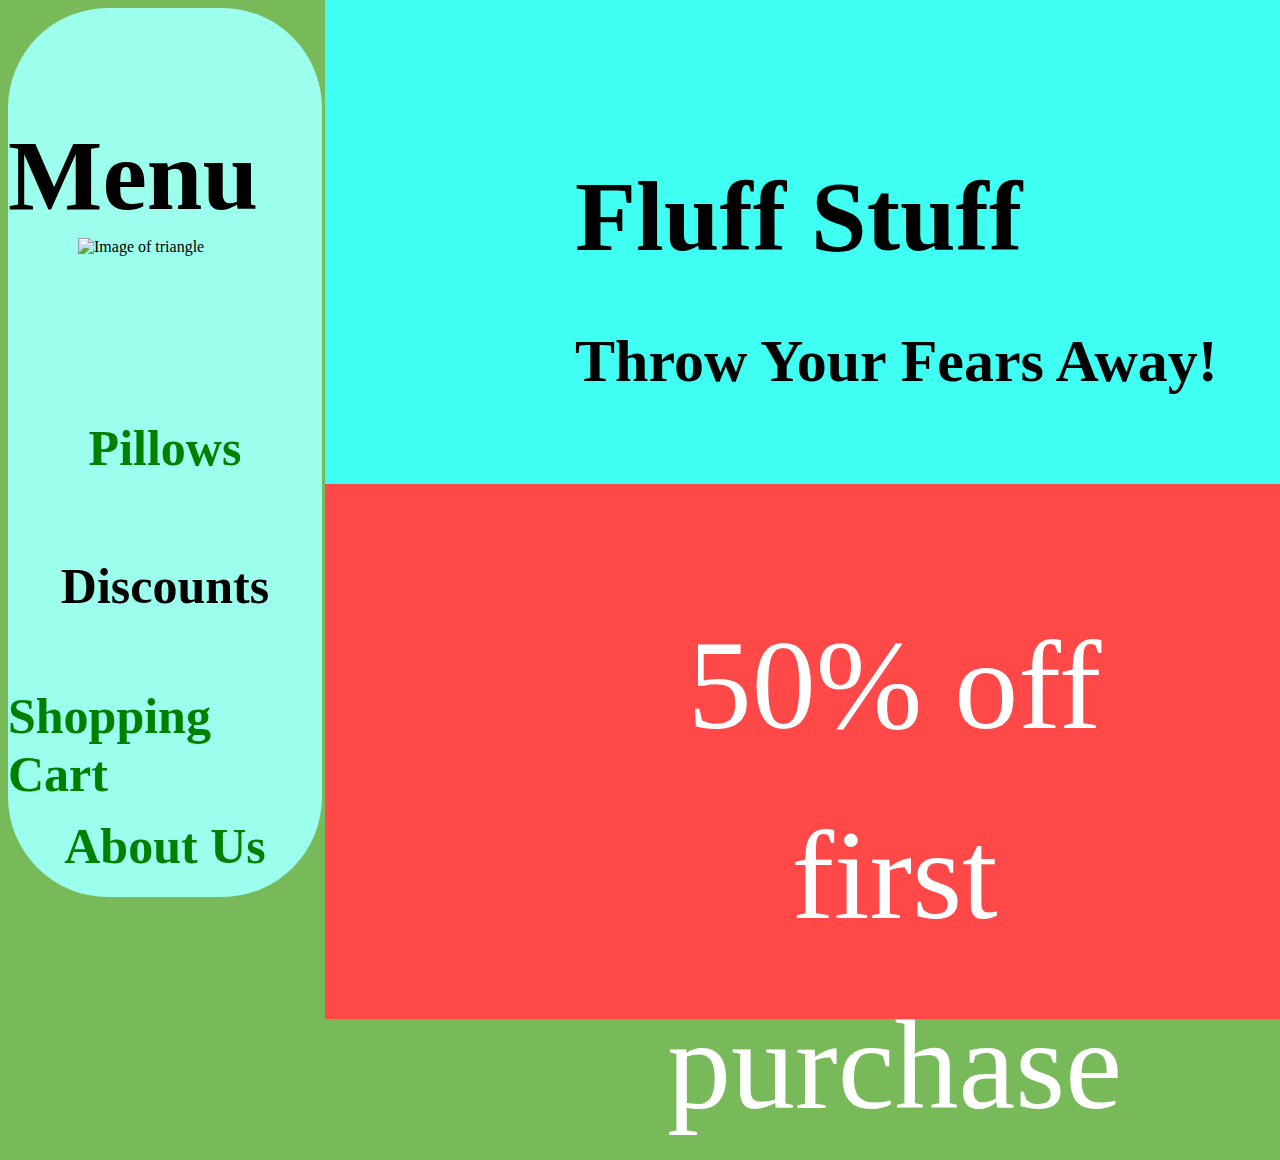
==== commit f9e7a162: "In class" ====
--- a/index.html
+++ b/index.html
@@ -14,7 +14,7 @@
   <!-- This is the Div of the Title square and all the text elements within it.  -->
   <div class="titlesquare">
     <h1 class="MainTitle">Fluff Stuff</h1>
-    <h2 class="tagline"> Throw Your Fears away</h2>
+    <h2 class="tagline"> Throw Your Fears Away!</h2>
   </div>
   <!-- This is the Div of the Discount square and all the text elements within it.  -->
   <div class ="discountsquare">
--- a/styles.css
+++ b/styles.css
@@ -1097,12 +1097,6 @@
 
 }
  #selectacolor5{
-    /* position: absolute;
-    width: 352.06px;
-    height: 75.03px;
-    left: 630px;
-    top: 637.43px; */
-    
     background: #579B00;
     border-radius: 288.571px;
     position: absolute;
@@ -1239,7 +1233,7 @@
     line-height: 30px;
     text-align: center;
     color: #FFFFFF;
-    opacity:0%;
+    opacity:0;
 
 }
 
@@ -1351,13 +1345,12 @@
 }
 
 .aboutustitle{
-    position: relative;
-    /* width: 192px; */
-    height: 100px;
-    left: 490px;
-    top: -25px;
-    
-    font-family: "Loved by the King";
+position: relative;
+height: 100px;
+left: 490px;
+top: -25px;
+    
+font-family: "Loved by the King";
 font-style: normal;
 font-weight: normal;
 font-size: 70px;
@@ -1442,7 +1435,7 @@
     left: 140px;
     top: 80px;
     
-    font-family: Loved by the King;
+    font-family: "Loved by the King";
     font-style: normal;
     font-weight: normal;
     font-size: 80px;
@@ -1464,20 +1457,12 @@
     
     left: 42px;
     top: 250px;
-    /* font-family: Loved by the King;
-    font-style: normal;
-    font-weight: normal;
-    font-size: 30px;
-    line-height: 52px;
-    text-align: center;
-    color: #000000; */
   }
   #sizetext{
     font-family: "Loved by the King";
     font-style: normal;
     font-weight: normal;
     font-size: 50.1395px;
-    /* line-height: 49px; */
     text-align: center;
     color: #000000;
   }
@@ -1531,8 +1516,8 @@
     line-height: 60px;
     text-align: center;
   }
-
-  .vl
+/* Vertical line */
+  .vl 
   {
     border-left: 6px Solid black;
     height: 640px;
@@ -1543,7 +1528,7 @@
   }
 
   #pricetext
-  
+
   {
     position: absolute;
     width: 420px;
@@ -1565,7 +1550,8 @@
     text-decoration: line-through;
 }
 
-#horizontal_line{
+#horizontal_line
+{
     border: 5px solid black;
 }
 
@@ -1616,14 +1602,48 @@
 #totalpricetext span{
     margin-left: 70px;
 }
-
+/* low opacity button  */
 .buttondisabled{
     opacity: 0.2;
 }
-
-.notificationdisabled{
-    opacity: 0;
-}
-
-
-
+#remove1
+{
+    background: lightblue;
+    border-radius: 61.959px;
+    position: absolute;
+    width: 95px;
+    height: 58px;
+    left: 35px;
+    top: 130px;
+    
+    font-family: "loved by the king";
+    font-style: normal;
+    font-weight: normal;
+    font-size: 30px;
+    line-height: 60px;
+    text-align: center;
+    
+    color: #000000;
+
+}
+
+#remove2{
+    background: lightblue;
+    border-radius: 61.959px;
+    position: absolute;
+    width: 95px;
+    height: 58px;
+    left: 45px;
+    top: 130px;
+    
+    font-family: "loved by the king";
+    font-style: normal;
+    font-weight: normal;
+    font-size: 30px;
+    line-height: 60px;
+    text-align: center;
+    
+    color: #000000;
+
+}
+
